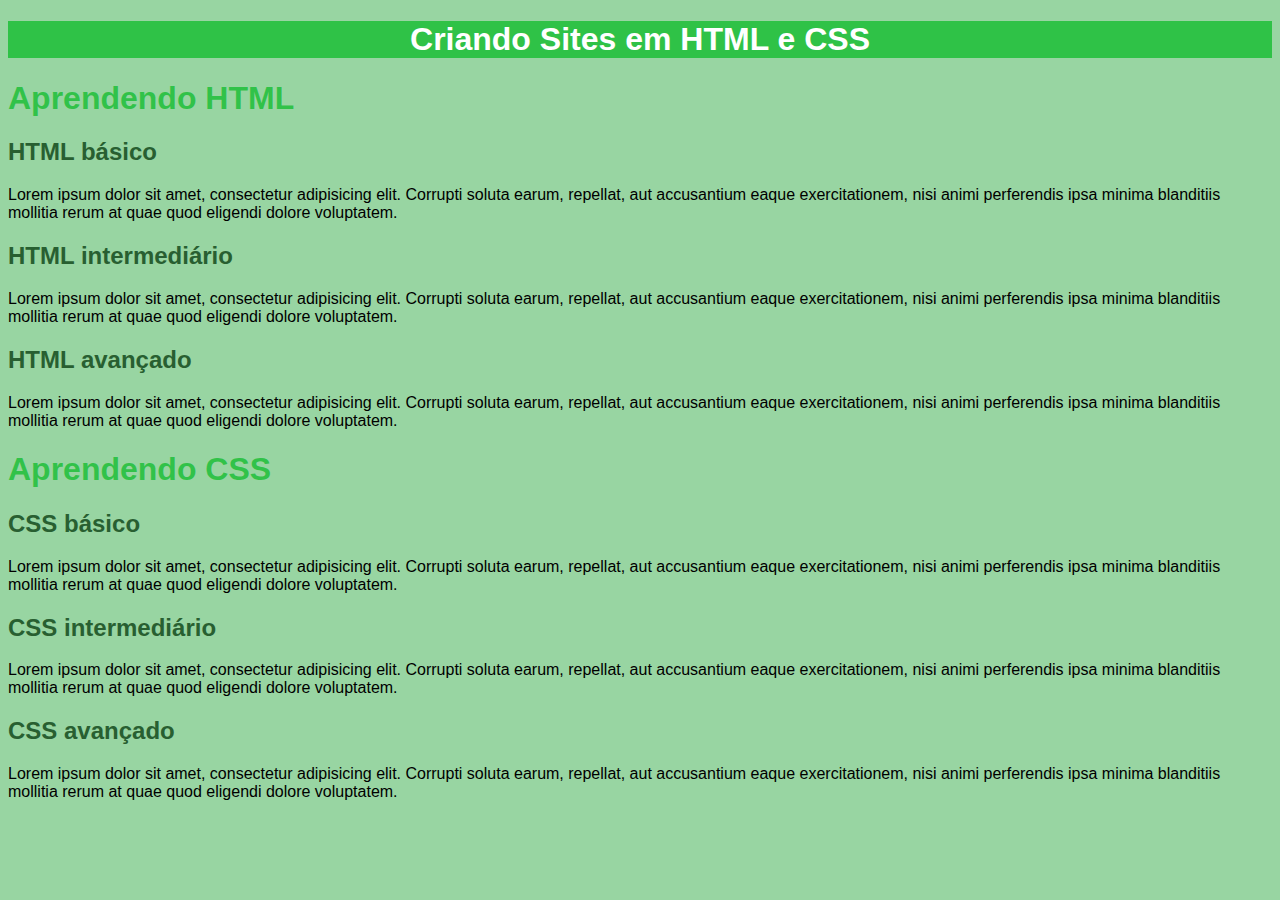
==== aula -15-id-class/index.html @ 28b098da "id" ====
<!DOCTYPE html>
<html lang="PT-BR">
<head>
    <meta charset="UTF-8">
    <meta http-equiv="X-UA-Compatible" content="IE=edge">
    <meta name="viewport" content="width=device-width, initial-scale=1.0">
    <link rel="stylesheet" href="style.css">
    <title>Usando ID e Class</title>
</head>
<body>
    <h1 id="principal">Criando Sites em HTML e CSS</h1>
    <h1>Aprendendo HTML</h1>
    <h2>HTML básico</h2>
    <p>Lorem ipsum dolor sit amet, consectetur adipisicing elit. Corrupti soluta earum, repellat, aut accusantium eaque exercitationem, nisi animi perferendis ipsa minima blanditiis mollitia rerum at quae quod eligendi dolore voluptatem.</p>
    <h2>HTML intermediário</h2>
    <p>Lorem ipsum dolor sit amet, consectetur adipisicing elit. Corrupti soluta earum, repellat, aut accusantium eaque exercitationem, nisi animi perferendis ipsa minima blanditiis mollitia rerum at quae quod eligendi dolore voluptatem.</p>
    <h2>HTML avançado</h2>
    <p>Lorem ipsum dolor sit amet, consectetur adipisicing elit. Corrupti soluta earum, repellat, aut accusantium eaque exercitationem, nisi animi perferendis ipsa minima blanditiis mollitia rerum at quae quod eligendi dolore voluptatem.</p>
    <h1>Aprendendo CSS</h1>
    <h2>CSS básico</h2>
    <p>Lorem ipsum dolor sit amet, consectetur adipisicing elit. Corrupti soluta earum, repellat, aut accusantium eaque exercitationem, nisi animi perferendis ipsa minima blanditiis mollitia rerum at quae quod eligendi dolore voluptatem.</p>
    <h2>CSS intermediário</h2>
    <p>Lorem ipsum dolor sit amet, consectetur adipisicing elit. Corrupti soluta earum, repellat, aut accusantium eaque exercitationem, nisi animi perferendis ipsa minima blanditiis mollitia rerum at quae quod eligendi dolore voluptatem.</p>
    <h2>CSS avançado</h2>
    <p>Lorem ipsum dolor sit amet, consectetur adipisicing elit. Corrupti soluta earum, repellat, aut accusantium eaque exercitationem, nisi animi perferendis ipsa minima blanditiis mollitia rerum at quae quod eligendi dolore voluptatem.</p>
</body>
</html>
---- aula -15-id-class/style.css ----
@charset "UTF-8";

body{
    background-color: rgba(126, 202, 139, 0.801);
    font-family: Arial, Helvetica, sans-serif;
}

h1{
    color: rgba(21, 189, 49, 0.801);
}

h1#principal{
    text-align: center;
    background-color: rgba(21, 189, 49, 0.801);
    color: white;
}

h2{
    color: rgb(40, 95, 49);
}
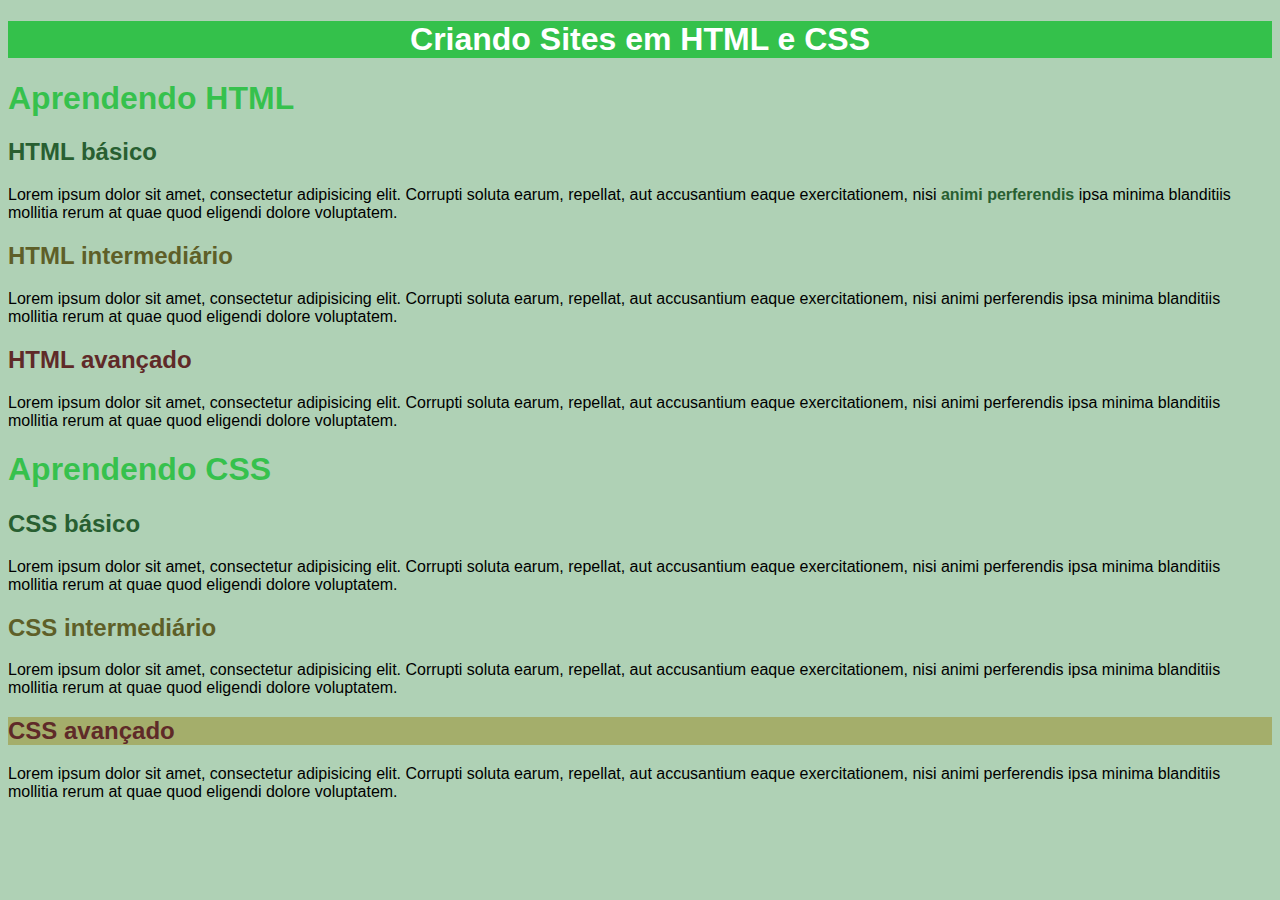
==== commit 8c8af1a7: "usando class" ====
--- a/aula -15-id-class/index.html
+++ b/aula -15-id-class/index.html
@@ -10,18 +10,18 @@
 <body>
     <h1 id="principal">Criando Sites em HTML e CSS</h1>
     <h1>Aprendendo HTML</h1>
-    <h2>HTML básico</h2>
+    <h2 class="basico">HTML básico</h2>
+    <p>Lorem ipsum dolor sit amet, consectetur adipisicing elit. Corrupti soluta earum, repellat, aut accusantium eaque exercitationem, nisi <span class="basico">animi perferendis</span> ipsa minima blanditiis mollitia rerum at quae quod eligendi dolore voluptatem.</p>
+    <h2 class="intermediario">HTML intermediário</h2>
     <p>Lorem ipsum dolor sit amet, consectetur adipisicing elit. Corrupti soluta earum, repellat, aut accusantium eaque exercitationem, nisi animi perferendis ipsa minima blanditiis mollitia rerum at quae quod eligendi dolore voluptatem.</p>
-    <h2>HTML intermediário</h2>
-    <p>Lorem ipsum dolor sit amet, consectetur adipisicing elit. Corrupti soluta earum, repellat, aut accusantium eaque exercitationem, nisi animi perferendis ipsa minima blanditiis mollitia rerum at quae quod eligendi dolore voluptatem.</p>
-    <h2>HTML avançado</h2>
+    <h2 class="avancado">HTML avançado</h2>
     <p>Lorem ipsum dolor sit amet, consectetur adipisicing elit. Corrupti soluta earum, repellat, aut accusantium eaque exercitationem, nisi animi perferendis ipsa minima blanditiis mollitia rerum at quae quod eligendi dolore voluptatem.</p>
     <h1>Aprendendo CSS</h1>
-    <h2>CSS básico</h2>
+    <h2 class="basico">CSS básico</h2>
     <p>Lorem ipsum dolor sit amet, consectetur adipisicing elit. Corrupti soluta earum, repellat, aut accusantium eaque exercitationem, nisi animi perferendis ipsa minima blanditiis mollitia rerum at quae quod eligendi dolore voluptatem.</p>
-    <h2>CSS intermediário</h2>
+    <h2 class="intermediario">CSS intermediário</h2>
     <p>Lorem ipsum dolor sit amet, consectetur adipisicing elit. Corrupti soluta earum, repellat, aut accusantium eaque exercitationem, nisi animi perferendis ipsa minima blanditiis mollitia rerum at quae quod eligendi dolore voluptatem.</p>
-    <h2>CSS avançado</h2>
+    <h2 class="avancado destaque">CSS avançado</h2>
     <p>Lorem ipsum dolor sit amet, consectetur adipisicing elit. Corrupti soluta earum, repellat, aut accusantium eaque exercitationem, nisi animi perferendis ipsa minima blanditiis mollitia rerum at quae quod eligendi dolore voluptatem.</p>
 </body>
 </html>--- a/aula -15-id-class/style.css
+++ b/aula -15-id-class/style.css
@@ -1,7 +1,7 @@
 @charset "UTF-8";
 
 body{
-    background-color: rgba(126, 202, 139, 0.801);
+    background-color: rgba(155, 197, 162, 0.801);
     font-family: Arial, Helvetica, sans-serif;
 }
 
@@ -18,3 +18,22 @@
 h2{
     color: rgb(40, 95, 49);
 }
+
+
+.basico{
+    color: rgb(40, 95, 49);
+    font-weight: bolder;
+}
+
+.intermediario{
+    color: rgb(94, 95, 40);
+}
+
+.avancado{
+    color: rgb(95, 42, 40);
+
+}
+
+.destaque{
+    background-color: rgba(161, 161, 80, 0.731);
+}
